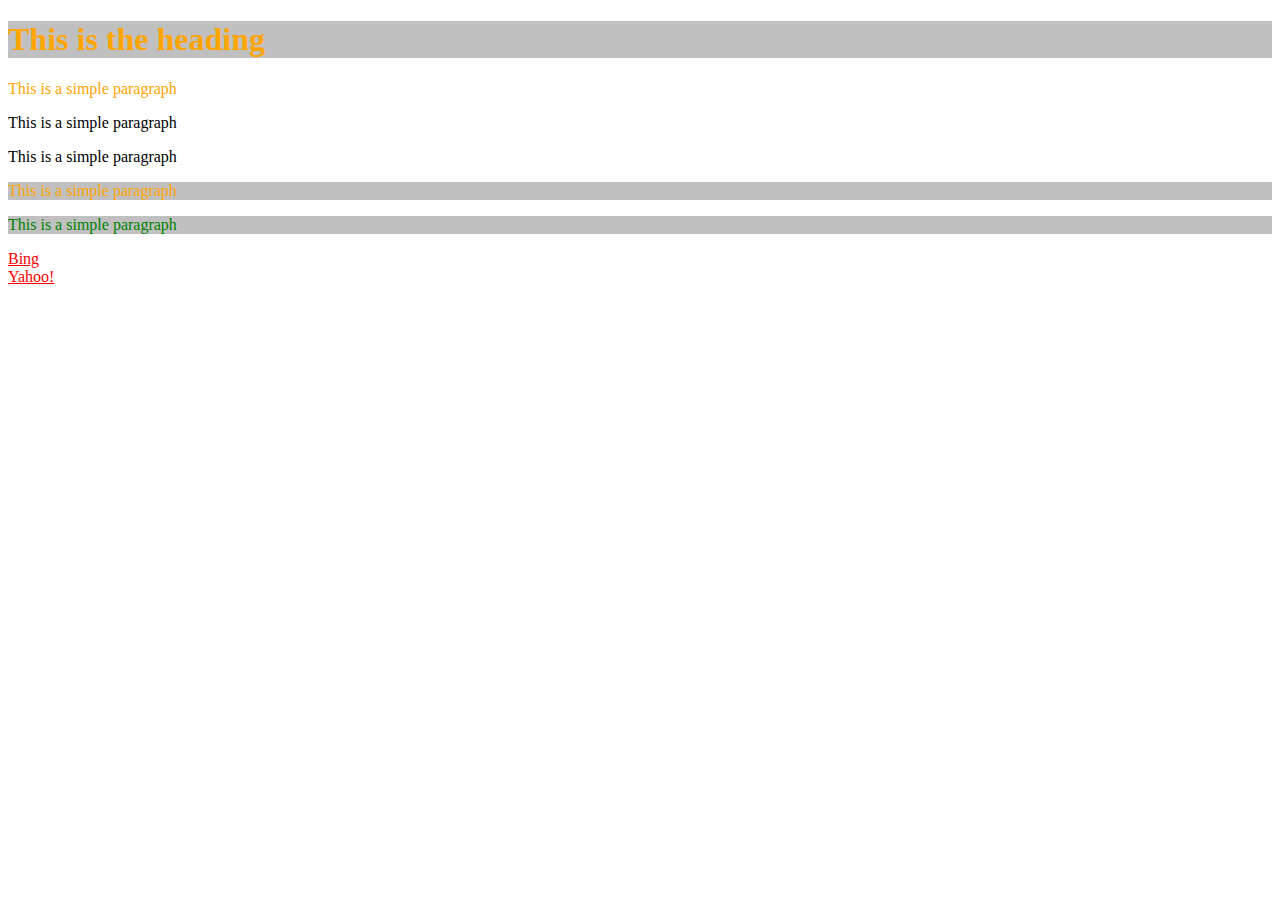
==== LearningProjectII/learningHTML.html @ f05d123b "adding add'l books, also HTML/CSS lessons" ====
<!DOCTYPE html>
<html>
<head>
	<meta charset="ISO-8859-1">
	<title>Learning HTML</title>
	<link rel="stylesheet" href="styles.css">

</head>
	<body>
		<h1 class="bright-colors back-class">This is the heading</h1>
		<p class="bright-colors">This is a simple paragraph</p>
		<p >This is a simple paragraph</p>		
		<p >This is a simple paragraph</p>
		<p class="bright-colors back-class">This is a simple paragraph</p>
		<p style="color:green" class="back-class">This is a simple paragraph</p>
		<a href="http://www.bing.com">Bing</a> <br>
		<a href="httpe://wwww.yahoo.com">Yahoo!</a>
	</body>
</html>
---- LearningProjectII/styles.css ----
@charset "ISO-8859-1";


	
	.bright-colors {
	color:orange;
	}
	
	.back-class {
	background-color: silver;
	}
	
	a:link{
		color:red;
	}
	
	a:visited {
	color:green;
	}
	
	a:hover {
	background-color: blue;
	}
	
	a:active {
	color: blue;
	}
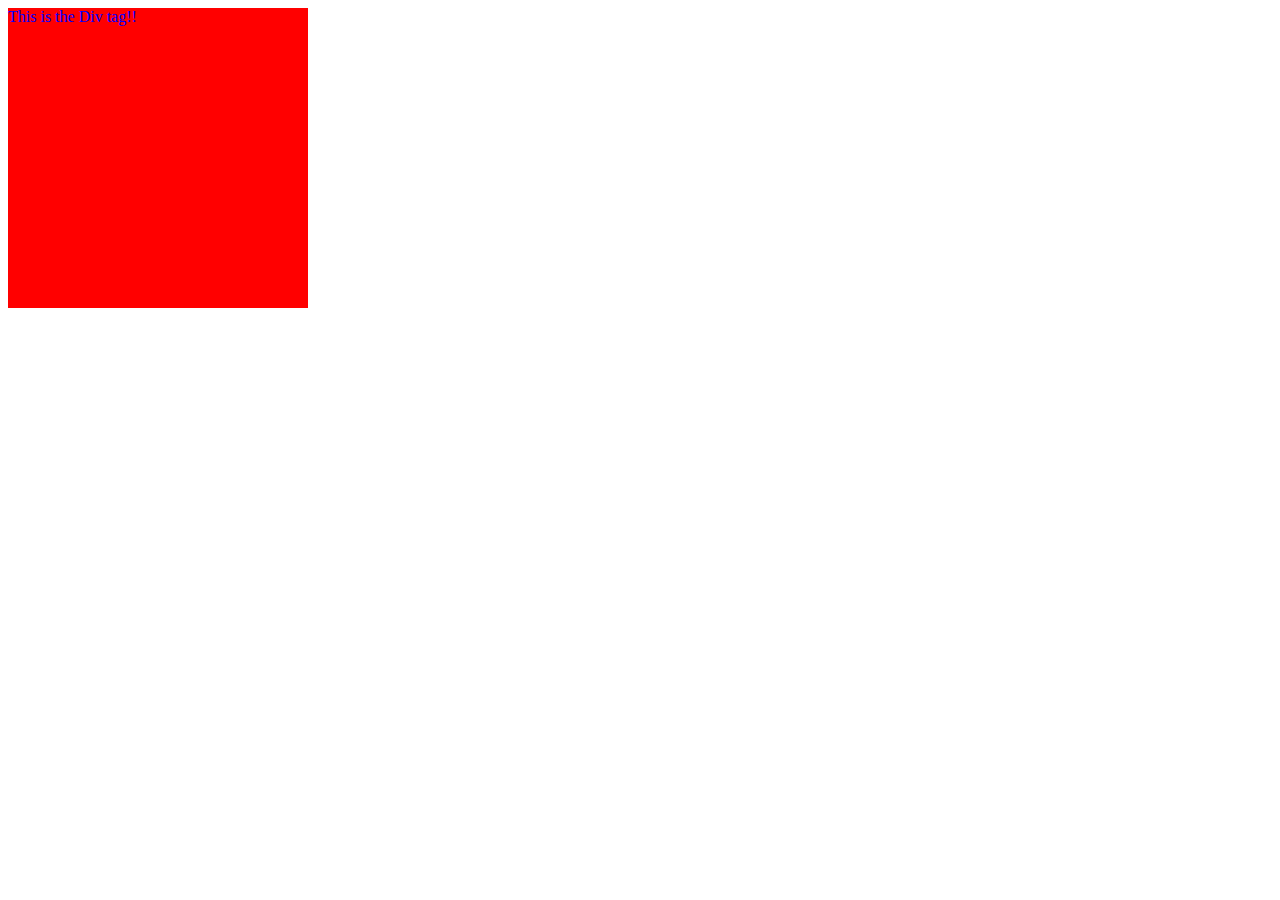
==== commit 44c4b8f4: "updating with new books" ====
--- a/LearningProjectII/learningHTML.html
+++ b/LearningProjectII/learningHTML.html
@@ -4,16 +4,21 @@
 	<meta charset="ISO-8859-1">
 	<title>Learning HTML</title>
 	<link rel="stylesheet" href="styles.css">
-
+	<style>
+		div {
+			color:blue;
+			background-color:red;
+			width: 300px;
+			height:300px;
+			
+			}
+	</style>
 </head>
 	<body>
-		<h1 class="bright-colors back-class">This is the heading</h1>
-		<p class="bright-colors">This is a simple paragraph</p>
-		<p >This is a simple paragraph</p>		
-		<p >This is a simple paragraph</p>
-		<p class="bright-colors back-class">This is a simple paragraph</p>
-		<p style="color:green" class="back-class">This is a simple paragraph</p>
-		<a href="http://www.bing.com">Bing</a> <br>
-		<a href="httpe://wwww.yahoo.com">Yahoo!</a>
+
+
+		<div>This is the Div tag!!</div>
+
+
 	</body>
 </html>